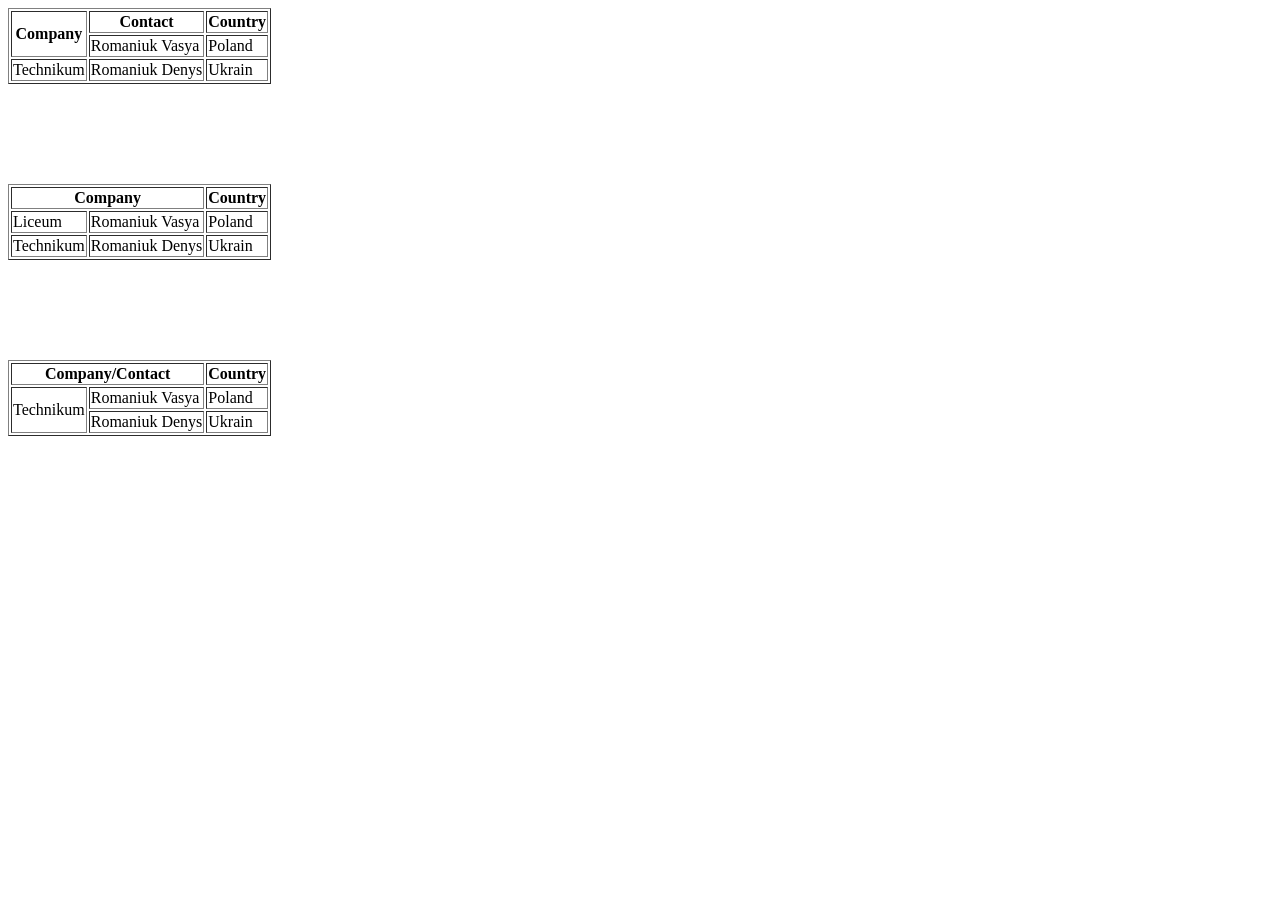
==== index.html @ 45b08055 "Rename tabele.html to index.html" ====
<!DOCTYPE html>
<html>

<head>
  <meta charset="utf-8">
  <meta name="viewport" content="width=device-width">
  <title>replit</title>
  <link href="style.css" rel="stylesheet" type="text/css" />
</head>

<body>
  <table border="1">
    <tr>
      <th rowspan="2">Company</th>
      <th>Contact</th>
      <th>Country</th>
    </tr>
    <tr>

      <td>Romaniuk Vasya</td>
      <td>Poland</td>
    </tr>
    <tr>
      <td>Technikum</td>
      <td>Romaniuk Denys</td>
      <td>Ukrain</td>
    </tr>
  </table>

  <div style="height: 100px;"></div>

  <table border="1">
    <tr>
      <th colspan="2">Company</th>

      <th>Country</th>
    </tr>
    <tr>
      <td>Liceum</td>
      <td>Romaniuk Vasya</td>
      <td>Poland</td>
    </tr>
    <tr>
      <td>Technikum</td>
      <td>Romaniuk Denys</td>
      <td>Ukrain</td>
    </tr>
  </table>

  <div style="height: 100px;"></div>

  <table border="1" >
    <tr>
      <th colspan=" 2">Company/Contact</th>
    <th>Country</th>
    </tr>
    <tr>
      <td rowspan="2">Technikum</td>
      <td>Romaniuk Vasya</td>
      <td>Poland</td>
    </tr>
    <tr>
      <td>Romaniuk Denys</td>
      <td>Ukrain</td>
    </tr>
  </table>
</body>

</html>
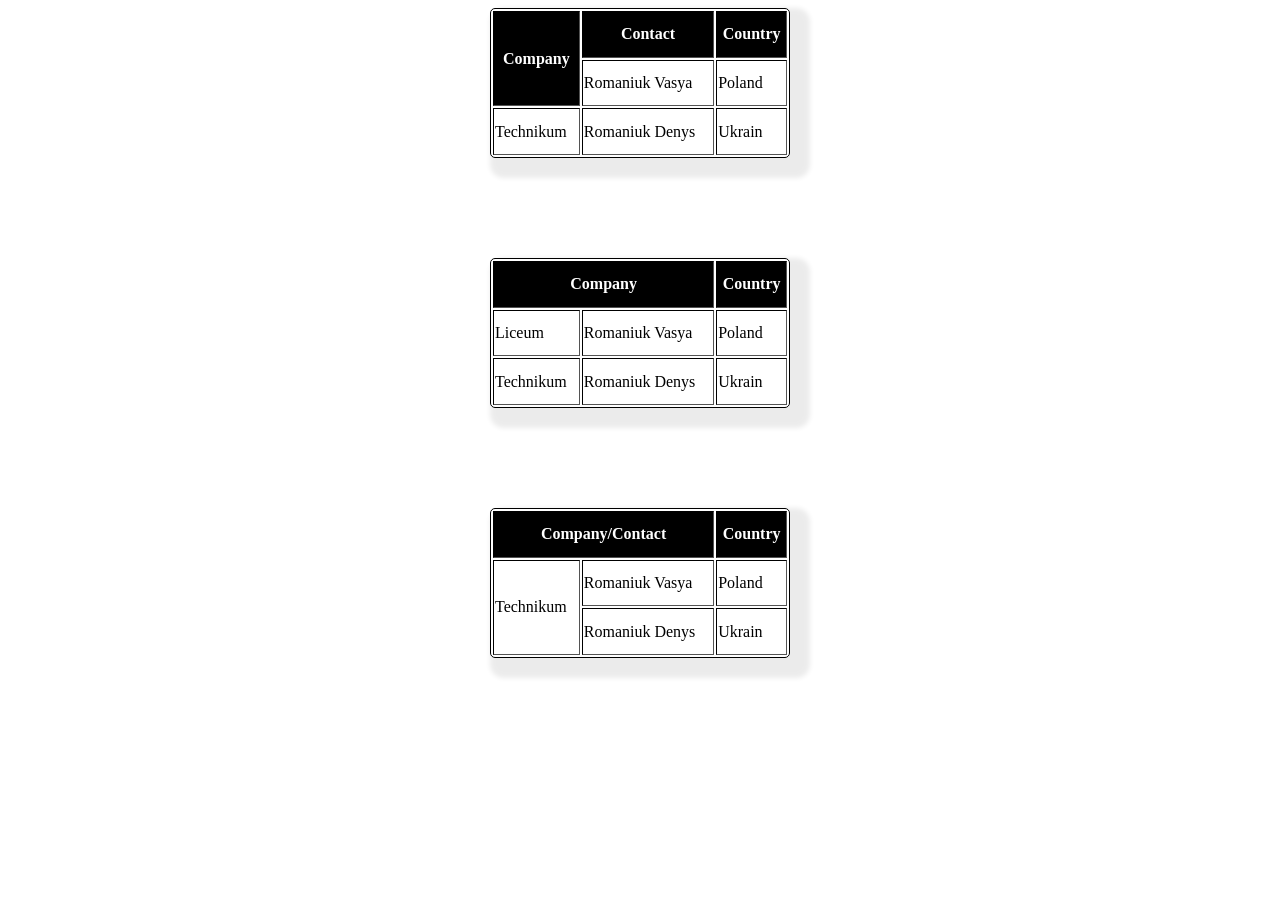
==== commit 83b88438: "Update index.html" ====
--- a/index.html
+++ b/index.html
@@ -4,12 +4,12 @@
 <head>
   <meta charset="utf-8">
   <meta name="viewport" content="width=device-width">
-  <title>replit</title>
+  <title>Main menu</title>
   <link href="style.css" rel="stylesheet" type="text/css" />
 </head>
 
 <body>
-  <table border="1">
+  <table border="1" >
     <tr>
       <th rowspan="2">Company</th>
       <th>Contact</th>
@@ -29,10 +29,9 @@
 
   <div style="height: 100px;"></div>
 
-  <table border="1">
+  <table border="1" class="table1">
     <tr>
       <th colspan="2">Company</th>
-
       <th>Country</th>
     </tr>
     <tr>
--- a/style.css
+++ b/style.css
@@ -0,0 +1,18 @@
+html {
+  height: 100%;
+  width: 100%;
+}
+
+table {
+  border: 1px solid black;
+  width: 300px;
+  height: 150px;
+  box-shadow: 10px 10px 5px 10px rgba(0, 0, 0, 0.08);
+  border-radius: 5px;
+  margin: auto;
+}
+th {
+  color: white;
+  background-color: black;
+  
+}
